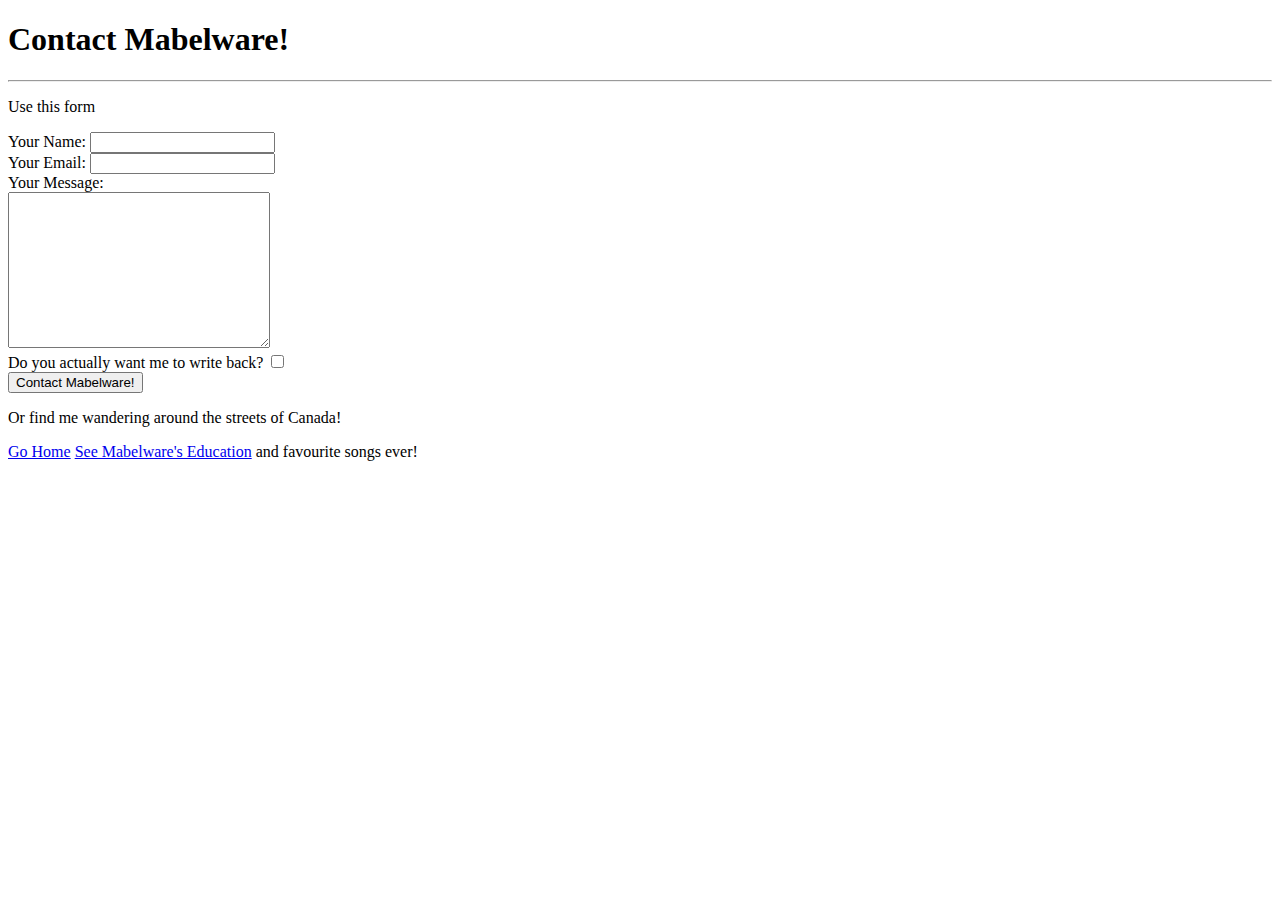
==== contact.html @ f5e35efb "Rename Contact.html" ====
<!DOCTYPE html>
<html lang="en" dir="ltr">
  <head>
    <meta charset="utf-8">
    <title></title>
  </head>
  <body>
    <h1>Contact Mabelware!</h1>
    <hr>
    <p>Use this form</p>
    <form enctype="text/plain" action="mailto:test@email.com" method="post">
      <label>Your Name:</label>
      <input type="text" name="Name" value="">
      <br>
      <label>Your Email:</label>
      <input type="email" name="Email" value="">
      <br>
      <label for="">Your Message:</label>
      <br>
      <textarea name="Message" rows="10" cols="30"></textarea>
      <br>
      <label>Do you actually want me to write back?</label>
      <input type="checkbox" name="Write Back?" value="">
      <br>
      <input type="submit" name="" value="Contact Mabelware!">
    </form>
    <p>Or find me wandering around the streets of Canada!</p>
    <p><a href="index.html">Go Home</a> <a href="education.html">See Mabelware's Education</a> and favourite songs ever! </p>
  </body>
</html>
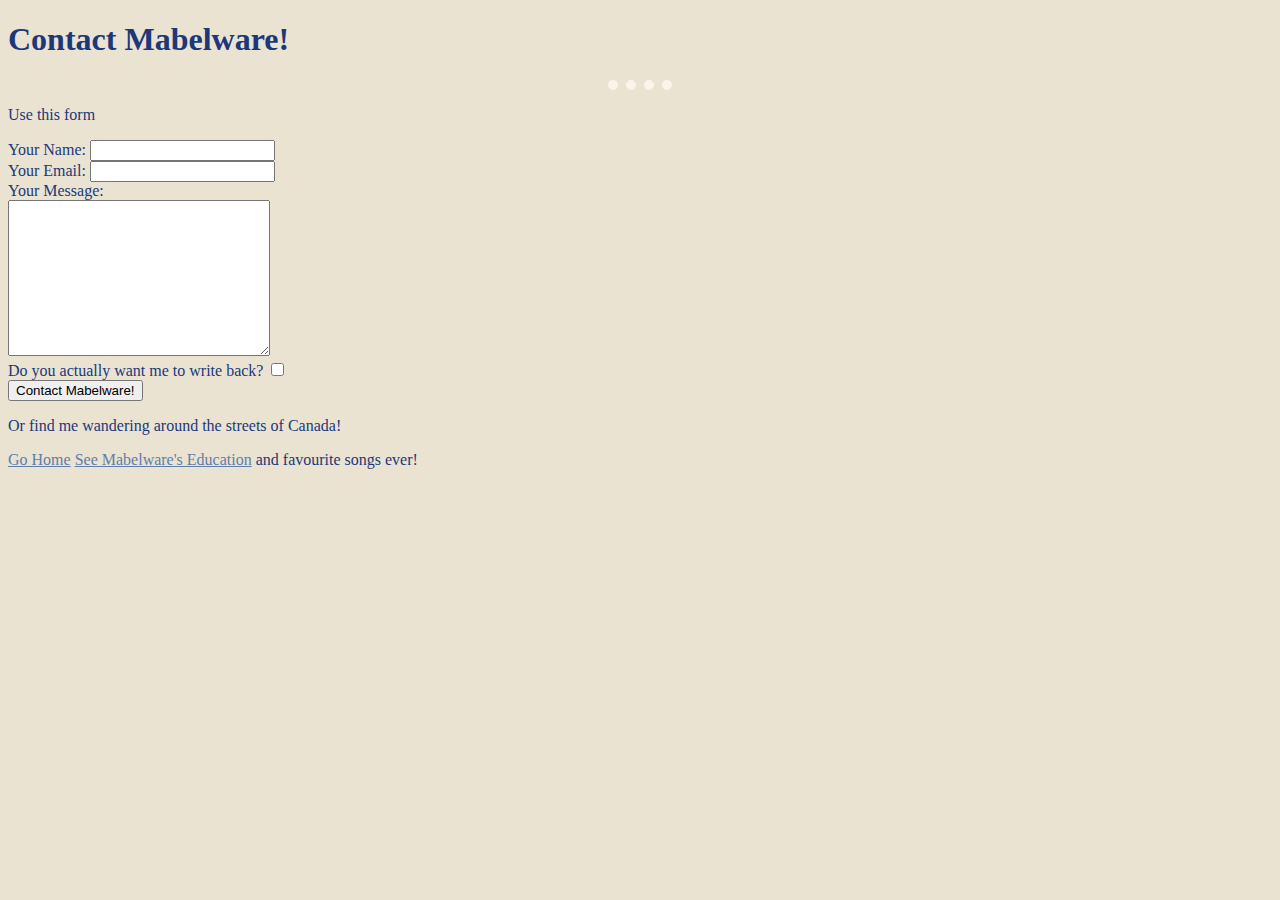
==== commit a8c7187b: "Add CSS to site" ====
--- a/contact.html
+++ b/contact.html
@@ -2,7 +2,8 @@
 <html lang="en" dir="ltr">
   <head>
     <meta charset="utf-8">
-    <title></title>
+    <title>Contact</title>
+      <link rel="stylesheet" href="css/styles.css">
   </head>
   <body>
     <h1>Contact Mabelware!</h1>
--- a/css/styles.css
+++ b/css/styles.css
@@ -0,0 +1,23 @@
+body {
+  background-color: #EAE3D2;
+  font-family: roboto;
+  color: #1C3879;
+}
+
+hr {
+  border-style: dotted none none;
+  border-width: 10px;
+  width: 5%;
+  color: #F9F5EB;
+}
+
+img {
+  height: 200px;
+  border-radius: 100%;
+}
+a {
+  color: #607EAA;
+}
+a:hover {
+  color: #1C3879;
+}
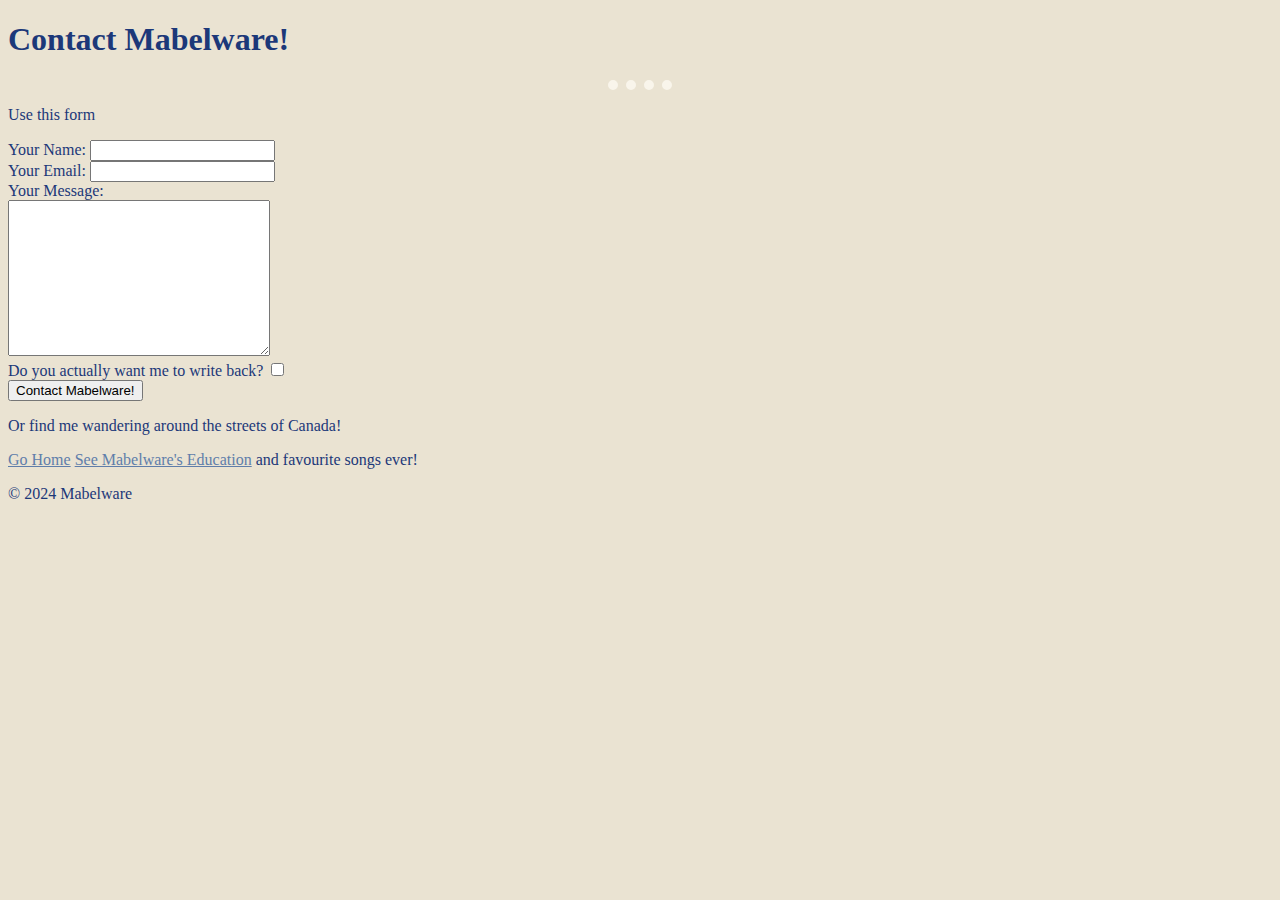
==== commit b4ec3008: "Update contact.html" ====
--- a/contact.html
+++ b/contact.html
@@ -27,5 +27,6 @@
     </form>
     <p>Or find me wandering around the streets of Canada!</p>
     <p><a href="index.html">Go Home</a> <a href="education.html">See Mabelware's Education</a> and favourite songs ever! </p>
+    <footer><p>&copy; 2024 Mabelware</p></footer>
   </body>
 </html>
